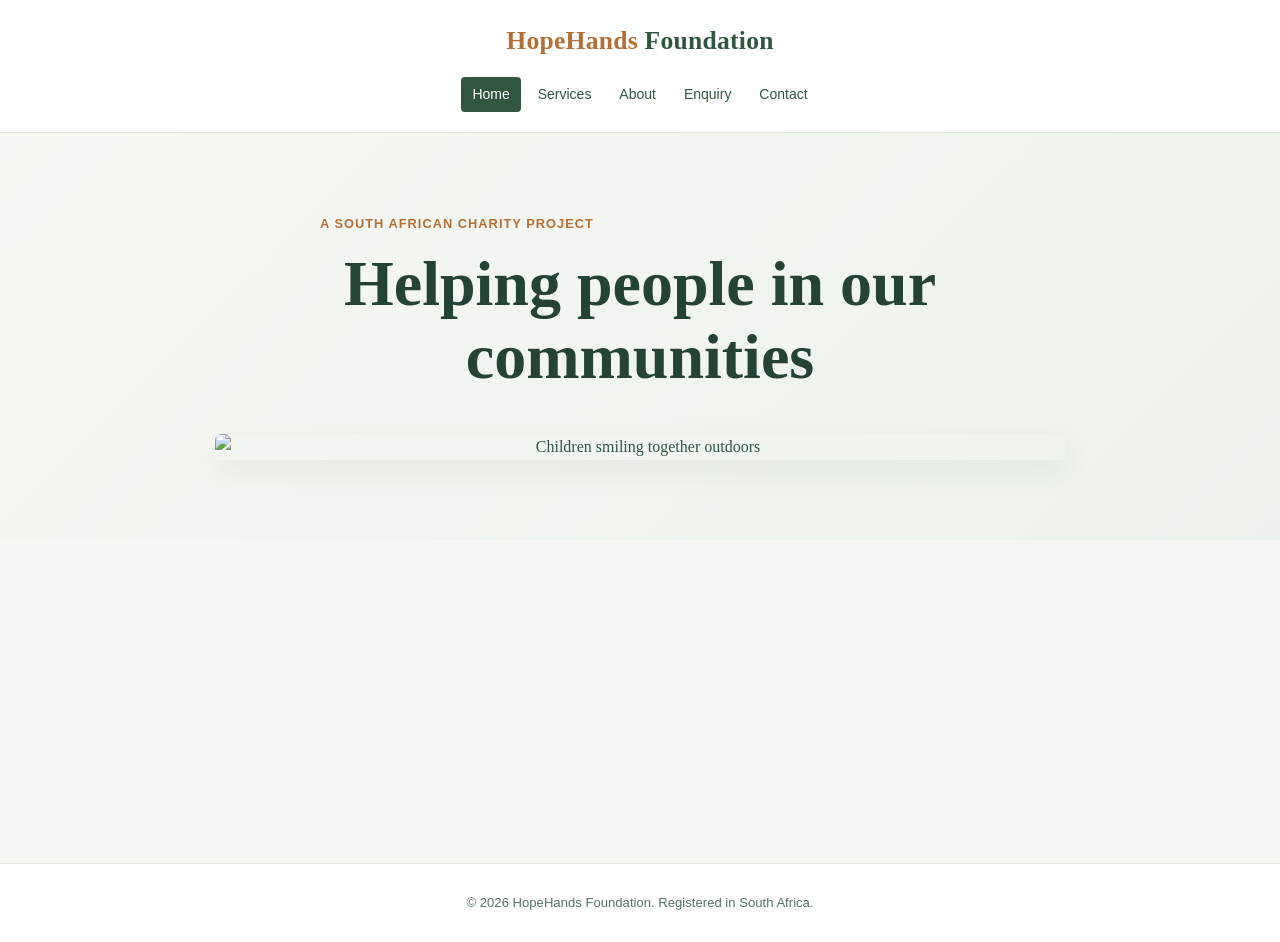
==== index.html @ 7e3bdcfa "Add files via upload" ====
<!DOCTYPE html>
<html lang="en-ZA">
<head>
  <meta charset="UTF-8">
  <meta name="viewport" content="width=device-width, initial-scale=1.0">
  <meta name="description" content="HopeHands Foundation empowers vulnerable communities across South Africa with food, clothing, education and skills development.">
  <title>HopeHands Foundation | Dignity in Action</title>
  <link rel="stylesheet" href="style.css">
</head>
<body>
  <header class="site-header">
    <div>
      <a class="brand" href="#home">
        <span>HopeHands</span> Foundation
      </a>
      <nav class="site-nav" aria-label="Main navigation">
        <a href="#home" aria-current="page">Home</a>
        <a href="services.html">Services</a>
        <a href="about.html">About</a>
        <a href="enquiry.html">Enquiry</a>
        <a href="contact.html">Contact</a>
      </nav>
    </div>
  </header>

  <main>
    <section id="home" class="hero">
      <div class="hero-inner">
        <p class="eyebrow">A South African charity project</p>
        <h1>Helping people in our communities</h1>
        <img class="hero-image" src="https://images.unsplash.com/photo-1488521787991-ed7bbaae773c?auto=format&fit=crop&w=1000&q=80" alt="Children smiling together outdoors">
      </div>
    </section>

  </main>

        <footer class="site-footer">
          <div>
      <span>© 2026 HopeHands Foundation. Registered in South Africa.</span>
    </div>
  </footer>
</body>
</html>
---- style.css ----
/* Shared foundation styles for every HopeHands Foundation page. */
:root {
  --forest: #315640;
  --forest-dark: #244333;
  --sage: #5d8b62;
  --orange: #b36f35;
  --cream: #f7f8f3;
  --line: #dfe7df;
  --text-muted: #587263;
  --white: #ffffff;
  --shadow: 0 12px 30px rgba(49, 86, 64, 0.08);
}

* { box-sizing: border-box; }
html { scroll-behavior: smooth; }
body { min-width: 320px; margin: 0; background: var(--cream); color: var(--forest); font-family: Georgia, "Times New Roman", serif; line-height: 1.65; }
header { border-bottom: 1px solid var(--line); background: var(--white); }
.site-header { padding: 1.25rem 1.5rem; text-align: center; }
.brand { display: inline-block; color: var(--forest); font-family: Georgia, "Times New Roman", serif; font-size: clamp(1.45rem, 2vw, 1.8rem); font-weight: 700; letter-spacing: 0.01em; text-decoration: none; }
.brand span { color: var(--orange); }
.site-nav { display: flex; justify-content: center; gap: 0.35rem; margin-top: 0.9rem; }
.site-nav a { padding: 0.4rem 0.7rem; border-radius: 4px; color: var(--forest); font-family: Arial, Helvetica, sans-serif; font-size: 0.875rem; text-decoration: none; transition: background-color 160ms ease, color 160ms ease; }
.site-nav a:hover, .site-nav a:focus-visible, .site-nav a[aria-current="page"] { background: var(--forest); color: var(--white); }
main { min-height: calc(100vh - 170px); }
.page-content, .hero-inner { width: min(100% - 3rem, 850px); margin: 0 auto; padding: 4.5rem 0; }
.narrow-content { width: min(100% - 3rem, 650px); }
.contact-content { width: min(100% - 3rem, 700px); }
h1, h2, p { margin-top: 0; }
h1 { margin-bottom: 1rem; color: var(--forest-dark); font-size: clamp(2rem, 4vw, 3rem); line-height: 1.15; }
h2 { margin: 2rem 0 0.65rem; color: var(--sage); font-size: 1.35rem; line-height: 1.25; }
p { max-width: 68ch; }
img { display: block; max-width: 100%; height: auto; }
.content-image { width: 100%; max-width: 650px; height: 260px; margin: 2rem 0; border-radius: 6px; object-fit: cover; box-shadow: var(--shadow); }
.hero { background: linear-gradient(135deg, #f7f8f3 0%, #edf3ec 100%); }
.hero-inner { padding-top: 5rem; padding-bottom: 5rem; text-align: center; }
.eyebrow { margin-bottom: 0.75rem; color: var(--orange); font-family: Arial, Helvetica, sans-serif; font-size: 0.8rem; font-weight: 700; letter-spacing: 0.08em; text-transform: uppercase; }
.hero h1 { max-width: 700px; margin-right: auto; margin-left: auto; font-size: clamp(2.3rem, 6vw, 4rem); }
.hero-image { width: 100%; max-height: 360px; margin: 2.5rem auto 0; border-radius: 6px; object-fit: cover; box-shadow: var(--shadow); }
.service-grid { display: grid; grid-template-columns: repeat(3, 1fr); gap: 1.25rem; margin-top: 2rem; }
.service-card { min-height: 190px; padding: 1.5rem; border: 1px solid var(--line); border-top: 4px solid var(--sage); border-radius: 6px; background: var(--white); box-shadow: var(--shadow); transition: transform 160ms ease, box-shadow 160ms ease; }
.service-card:hover { transform: translateY(-3px); box-shadow: 0 16px 34px rgba(49, 86, 64, 0.13); }
.service-card h2 { margin-top: 0; color: var(--forest-dark); font-size: 1.2rem; }
.site-footer { padding: 1.75rem 1.5rem; border-top: 1px solid var(--line); background: var(--white); color: var(--text-muted); font-family: Arial, Helvetica, sans-serif; font-size: 0.82rem; text-align: center; }
a { color: var(--orange); }
a:focus-visible, button:focus-visible, input:focus-visible, select:focus-visible, textarea:focus-visible { outline: 3px solid rgba(179, 111, 53, 0.35); outline-offset: 2px; }
.enquiry-form { padding: 1.5rem; border: 1px solid var(--line); border-radius: 6px; background: var(--white); box-shadow: var(--shadow); }
.enquiry-form label { display: block; margin-bottom: 0.35rem; font-family: Arial, Helvetica, sans-serif; font-size: 0.9rem; font-weight: 700; }
.enquiry-form input, .enquiry-form select, .enquiry-form textarea { width: 100%; margin-bottom: 1.15rem; padding: 0.75rem; border: 1px solid #b9c9bb; border-radius: 4px; background: #fcfdfb; color: var(--forest-dark); font: inherit; }
.enquiry-form textarea { resize: vertical; }
.enquiry-form button { padding: 0.75rem 1.2rem; border: 0; border-radius: 4px; background: var(--sage); color: var(--white); cursor: pointer; font-family: Arial, Helvetica, sans-serif; font-weight: 700; transition: background-color 160ms ease, transform 160ms ease; }
.enquiry-form button:hover, .enquiry-form button:focus-visible { background: var(--forest); transform: translateY(-1px); }

@media (max-width: 1199px) {
  .page-content, .hero-inner, .narrow-content, .contact-content { width: min(100% - 2.5rem, 850px); }
  .service-grid { grid-template-columns: repeat(2, 1fr); }
}

@media (max-width: 767px) {
  .site-header { padding: 1rem; }
  .site-nav { flex-wrap: wrap; gap: 0.15rem; }
  .site-nav a { padding: 0.35rem 0.5rem; font-size: 0.8rem; }
  .page-content, .hero-inner, .narrow-content, .contact-content { width: min(100% - 2rem, 650px); padding-top: 3rem; padding-bottom: 3rem; }
  .hero-inner { padding-top: 3.5rem; padding-bottom: 3.5rem; }
  .service-grid { grid-template-columns: 1fr; }
  .content-image { height: 210px; }
}
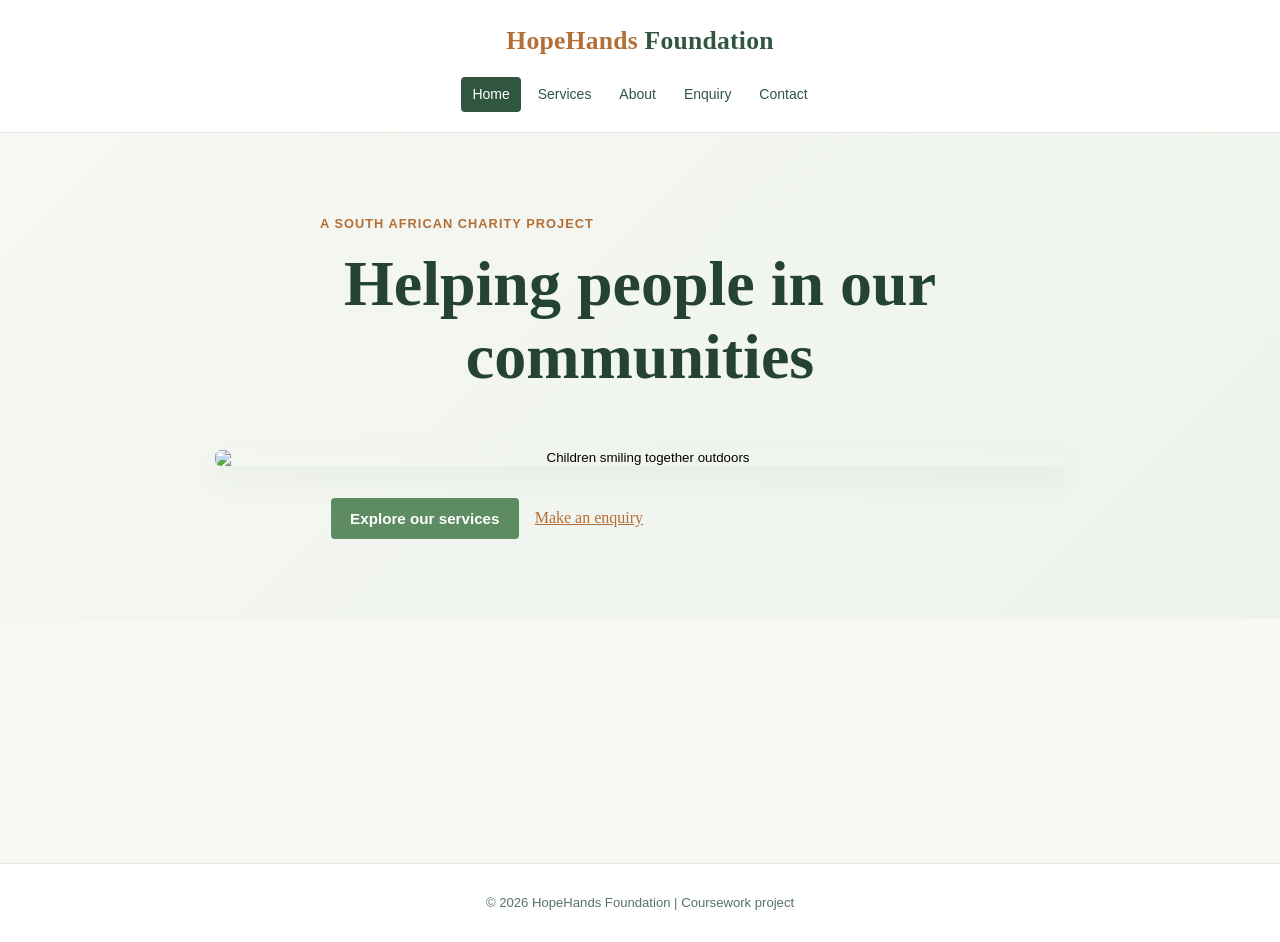
==== commit 2dc5059b: "Add files via upload" ====
--- a/index.html
+++ b/index.html
@@ -3,18 +3,30 @@
 <head>
   <meta charset="UTF-8">
   <meta name="viewport" content="width=device-width, initial-scale=1.0">
-  <meta name="description" content="HopeHands Foundation empowers vulnerable communities across South Africa with food, clothing, education and skills development.">
+  <meta name="description" content="Learn about HopeHands Foundation’s community support project in South Africa, including food parcels, clothing, education and skills development.">
+  <meta property="og:type" content="website">
+  <meta property="og:locale" content="en_ZA">
+  <meta property="og:title" content="HopeHands Foundation | Dignity in Action">
+  <meta property="og:description" content="Learn about HopeHands Foundation’s community support project in South Africa.">
+  <meta property="og:image" content="https://images.unsplash.com/photo-1488521787991-ed7bbaae773c?auto=format&amp;fit=crop&amp;w=1200&amp;q=80">
+  <meta name="twitter:card" content="summary_large_image">
   <title>HopeHands Foundation | Dignity in Action</title>
   <link rel="stylesheet" href="style.css">
+  <script src="script.js" defer></script>
 </head>
 <body>
+  <a class="skip-link" href="#main-content">Skip to main content</a>
+  <!-- Site header and primary navigation -->
   <header class="site-header">
     <div>
-      <a class="brand" href="#home">
+      <a class="brand" href="index.html">
         <span>HopeHands</span> Foundation
       </a>
-      <nav class="site-nav" aria-label="Main navigation">
-        <a href="#home" aria-current="page">Home</a>
+      <button class="menu-toggle" type="button" aria-expanded="false" aria-controls="primary-navigation">
+        <span class="menu-toggle-label">Menu</span>
+      </button>
+      <nav class="site-nav" id="primary-navigation" aria-label="Main navigation">
+        <a href="index.html" aria-current="page">Home</a>
         <a href="services.html">Services</a>
         <a href="about.html">About</a>
         <a href="enquiry.html">Enquiry</a>
@@ -23,21 +35,32 @@
     </div>
   </header>
 
-  <main>
+  <!-- Main page content -->
+  <main id="main-content">
     <section id="home" class="hero">
       <div class="hero-inner">
         <p class="eyebrow">A South African charity project</p>
         <h1>Helping people in our communities</h1>
-        <img class="hero-image" src="https://images.unsplash.com/photo-1488521787991-ed7bbaae773c?auto=format&fit=crop&w=1000&q=80" alt="Children smiling together outdoors">
+        <button class="gallery-trigger" type="button" aria-label="View a larger image: children smiling together outdoors">
+          <img class="hero-image" src="https://images.unsplash.com/photo-1488521787991-ed7bbaae773c?auto=format&amp;fit=crop&amp;w=1000&amp;q=80" alt="Children smiling together outdoors" fetchpriority="high" decoding="async">
+        </button>
+        <p class="hero-actions">
+          <a class="button-link" href="services.html">Explore our services</a>
+          <a class="text-link" href="enquiry.html">Make an enquiry</a>
+        </p>
       </div>
     </section>
-
   </main>
 
-        <footer class="site-footer">
-          <div>
-      <span>© 2026 HopeHands Foundation. Registered in South Africa.</span>
+  <!-- Copyright and organization details -->
+  <footer class="site-footer">
+    <div>
+      <span>© 2026 HopeHands Foundation | Coursework project</span>
     </div>
   </footer>
+  <dialog class="image-dialog" aria-label="Expanded image">
+    <button class="dialog-close" type="button">Close image</button>
+    <img class="dialog-image" alt="">
+  </dialog>
 </body>
 </html>
--- a/style.css
+++ b/style.css
@@ -1,5 +1,6 @@
 /* Shared foundation styles for every HopeHands Foundation page. */
 :root {
+  color-scheme: light;
   --forest: #315640;
   --forest-dark: #244333;
   --sage: #5d8b62;
@@ -8,59 +9,549 @@
   --line: #dfe7df;
   --text-muted: #587263;
   --white: #ffffff;
+  --danger: #9c2f2f;
   --shadow: 0 12px 30px rgba(49, 86, 64, 0.08);
 }
 
-* { box-sizing: border-box; }
-html { scroll-behavior: smooth; }
-body { min-width: 320px; margin: 0; background: var(--cream); color: var(--forest); font-family: Georgia, "Times New Roman", serif; line-height: 1.65; }
-header { border-bottom: 1px solid var(--line); background: var(--white); }
-.site-header { padding: 1.25rem 1.5rem; text-align: center; }
-.brand { display: inline-block; color: var(--forest); font-family: Georgia, "Times New Roman", serif; font-size: clamp(1.45rem, 2vw, 1.8rem); font-weight: 700; letter-spacing: 0.01em; text-decoration: none; }
-.brand span { color: var(--orange); }
-.site-nav { display: flex; justify-content: center; gap: 0.35rem; margin-top: 0.9rem; }
-.site-nav a { padding: 0.4rem 0.7rem; border-radius: 4px; color: var(--forest); font-family: Arial, Helvetica, sans-serif; font-size: 0.875rem; text-decoration: none; transition: background-color 160ms ease, color 160ms ease; }
-.site-nav a:hover, .site-nav a:focus-visible, .site-nav a[aria-current="page"] { background: var(--forest); color: var(--white); }
-main { min-height: calc(100vh - 170px); }
-.page-content, .hero-inner { width: min(100% - 3rem, 850px); margin: 0 auto; padding: 4.5rem 0; }
-.narrow-content { width: min(100% - 3rem, 650px); }
-.contact-content { width: min(100% - 3rem, 700px); }
-h1, h2, p { margin-top: 0; }
-h1 { margin-bottom: 1rem; color: var(--forest-dark); font-size: clamp(2rem, 4vw, 3rem); line-height: 1.15; }
-h2 { margin: 2rem 0 0.65rem; color: var(--sage); font-size: 1.35rem; line-height: 1.25; }
-p { max-width: 68ch; }
-img { display: block; max-width: 100%; height: auto; }
-.content-image { width: 100%; max-width: 650px; height: 260px; margin: 2rem 0; border-radius: 6px; object-fit: cover; box-shadow: var(--shadow); }
-.hero { background: linear-gradient(135deg, #f7f8f3 0%, #edf3ec 100%); }
-.hero-inner { padding-top: 5rem; padding-bottom: 5rem; text-align: center; }
-.eyebrow { margin-bottom: 0.75rem; color: var(--orange); font-family: Arial, Helvetica, sans-serif; font-size: 0.8rem; font-weight: 700; letter-spacing: 0.08em; text-transform: uppercase; }
-.hero h1 { max-width: 700px; margin-right: auto; margin-left: auto; font-size: clamp(2.3rem, 6vw, 4rem); }
-.hero-image { width: 100%; max-height: 360px; margin: 2.5rem auto 0; border-radius: 6px; object-fit: cover; box-shadow: var(--shadow); }
-.service-grid { display: grid; grid-template-columns: repeat(3, 1fr); gap: 1.25rem; margin-top: 2rem; }
-.service-card { min-height: 190px; padding: 1.5rem; border: 1px solid var(--line); border-top: 4px solid var(--sage); border-radius: 6px; background: var(--white); box-shadow: var(--shadow); transition: transform 160ms ease, box-shadow 160ms ease; }
-.service-card:hover { transform: translateY(-3px); box-shadow: 0 16px 34px rgba(49, 86, 64, 0.13); }
-.service-card h2 { margin-top: 0; color: var(--forest-dark); font-size: 1.2rem; }
-.site-footer { padding: 1.75rem 1.5rem; border-top: 1px solid var(--line); background: var(--white); color: var(--text-muted); font-family: Arial, Helvetica, sans-serif; font-size: 0.82rem; text-align: center; }
-a { color: var(--orange); }
-a:focus-visible, button:focus-visible, input:focus-visible, select:focus-visible, textarea:focus-visible { outline: 3px solid rgba(179, 111, 53, 0.35); outline-offset: 2px; }
-.enquiry-form { padding: 1.5rem; border: 1px solid var(--line); border-radius: 6px; background: var(--white); box-shadow: var(--shadow); }
-.enquiry-form label { display: block; margin-bottom: 0.35rem; font-family: Arial, Helvetica, sans-serif; font-size: 0.9rem; font-weight: 700; }
-.enquiry-form input, .enquiry-form select, .enquiry-form textarea { width: 100%; margin-bottom: 1.15rem; padding: 0.75rem; border: 1px solid #b9c9bb; border-radius: 4px; background: #fcfdfb; color: var(--forest-dark); font: inherit; }
-.enquiry-form textarea { resize: vertical; }
-.enquiry-form button { padding: 0.75rem 1.2rem; border: 0; border-radius: 4px; background: var(--sage); color: var(--white); cursor: pointer; font-family: Arial, Helvetica, sans-serif; font-weight: 700; transition: background-color 160ms ease, transform 160ms ease; }
-.enquiry-form button:hover, .enquiry-form button:focus-visible { background: var(--forest); transform: translateY(-1px); }
+* {
+  box-sizing: border-box;
+}
+
+html {
+  scroll-behavior: smooth;
+}
+
+body {
+  min-width: 320px;
+  margin: 0;
+  background: var(--cream);
+  color: var(--forest);
+  font-family: Georgia, "Times New Roman", serif;
+  line-height: 1.65;
+}
+
+header {
+  border-bottom: 1px solid var(--line);
+  background: var(--white);
+}
+
+.skip-link {
+  position: absolute;
+  z-index: 10;
+  top: 0.5rem;
+  left: 0.5rem;
+  padding: 0.65rem 0.9rem;
+  transform: translateY(-150%);
+  border-radius: 4px;
+  background: var(--forest-dark);
+  color: var(--white);
+}
+
+.skip-link:focus {
+  transform: translateY(0);
+}
+
+.site-header {
+  padding: 1.25rem 1.5rem;
+  text-align: center;
+}
+
+.brand {
+  display: inline-block;
+  color: var(--forest);
+  font-family: Georgia, "Times New Roman", serif;
+  font-size: clamp(1.45rem, 2vw, 1.8rem);
+  font-weight: 700;
+  letter-spacing: 0.01em;
+  text-decoration: none;
+}
+
+.brand span {
+  color: var(--orange);
+}
+
+.menu-toggle {
+  display: none;
+  padding: 0.5rem 0.8rem;
+  border: 1px solid var(--line);
+  border-radius: 4px;
+  background: var(--white);
+  color: var(--forest);
+  cursor: pointer;
+  font: 700 0.9rem Arial, Helvetica, sans-serif;
+}
+
+.site-nav {
+  display: flex;
+  justify-content: center;
+  gap: 0.35rem;
+  margin-top: 0.9rem;
+}
+
+.site-nav a {
+  padding: 0.4rem 0.7rem;
+  border-radius: 4px;
+  color: var(--forest);
+  font-family: Arial, Helvetica, sans-serif;
+  font-size: 0.875rem;
+  text-decoration: none;
+  transition: background-color 160ms ease, color 160ms ease;
+}
+
+.site-nav a:hover,
+.site-nav a:focus-visible,
+.site-nav a[aria-current="page"] {
+  background: var(--forest);
+  color: var(--white);
+}
+
+main {
+  min-height: calc(100vh - 170px);
+}
+
+.page-content,
+.hero-inner {
+  width: min(100% - 3rem, 850px);
+  margin: 0 auto;
+  padding: 4.5rem 0;
+}
+
+.narrow-content {
+  width: min(100% - 3rem, 650px);
+}
+
+.contact-content {
+  width: min(100% - 3rem, 700px);
+}
+
+h1,
+h2,
+p {
+  margin-top: 0;
+}
+
+h1 {
+  margin-bottom: 1rem;
+  color: var(--forest-dark);
+  font-size: clamp(2rem, 4vw, 3rem);
+  line-height: 1.15;
+}
+
+h2 {
+  margin: 2rem 0 0.65rem;
+  color: var(--sage);
+  font-size: 1.35rem;
+  line-height: 1.25;
+}
+
+p {
+  max-width: 68ch;
+}
+
+img {
+  display: block;
+  max-width: 100%;
+  height: auto;
+}
+
+.content-image {
+  width: 100%;
+  max-width: 650px;
+  height: 260px;
+  margin: 2rem 0;
+  border-radius: 6px;
+  object-fit: cover;
+  box-shadow: var(--shadow);
+}
+
+.hero {
+  background: linear-gradient(135deg, #f7f8f3 0%, #edf3ec 100%);
+}
+
+.hero-inner {
+  padding-top: 5rem;
+  padding-bottom: 5rem;
+  text-align: center;
+}
+
+.eyebrow {
+  margin-bottom: 0.75rem;
+  color: var(--orange);
+  font-family: Arial, Helvetica, sans-serif;
+  font-size: 0.8rem;
+  font-weight: 700;
+  letter-spacing: 0.08em;
+  text-transform: uppercase;
+}
+
+.hero h1 {
+  max-width: 700px;
+  margin-right: auto;
+  margin-left: auto;
+  font-size: clamp(2.3rem, 6vw, 4rem);
+}
+
+.hero-image {
+  width: 100%;
+  max-height: 360px;
+  margin: 2.5rem auto 0;
+  border-radius: 6px;
+  object-fit: cover;
+  box-shadow: var(--shadow);
+}
+
+.gallery-trigger {
+  display: block;
+  width: 100%;
+  padding: 0;
+  border: 0;
+  background: transparent;
+  cursor: zoom-in;
+}
+
+.content-gallery-trigger {
+  max-width: 650px;
+  margin: 2rem 0;
+}
+
+.content-gallery-trigger .content-image {
+  margin: 0;
+}
+
+.hero-actions {
+  display: flex;
+  align-items: center;
+  justify-content: center;
+  flex-wrap: wrap;
+  gap: 1rem;
+  margin: 2rem 0 0;
+}
+
+.button-link,
+.form-submit,
+.copy-message {
+  display: inline-block;
+  padding: 0.75rem 1.2rem;
+  border: 0;
+  border-radius: 4px;
+  background: var(--sage);
+  color: var(--white);
+  cursor: pointer;
+  font: 700 0.95rem Arial, Helvetica, sans-serif;
+  text-decoration: none;
+  transition: background-color 160ms ease, transform 160ms ease;
+}
+
+.button-link:hover,
+.form-submit:hover,
+.copy-message:hover {
+  transform: translateY(-1px);
+  background: var(--forest);
+}
+
+.text-link,
+a {
+  color: var(--orange);
+}
+
+.service-search {
+  max-width: 35rem;
+  margin-top: 2rem;
+}
+
+.service-search label,
+.field-group label,
+.prepared-message label {
+  display: block;
+  margin-bottom: 0.35rem;
+  font-family: Arial, Helvetica, sans-serif;
+  font-size: 0.9rem;
+  font-weight: 700;
+}
+
+.service-search input,
+.message-form input,
+.message-form select,
+.message-form textarea {
+  width: 100%;
+  padding: 0.75rem;
+  border: 1px solid #b9c9bb;
+  border-radius: 4px;
+  background: #fcfdfb;
+  color: var(--forest-dark);
+  font: inherit;
+}
+
+.service-search input {
+  margin-bottom: 0.25rem;
+}
+
+.service-grid {
+  display: grid;
+  grid-template-columns: repeat(3, minmax(0, 1fr));
+  align-items: start;
+  gap: 1.25rem;
+  margin-top: 1rem;
+}
+
+.service-card {
+  min-height: 150px;
+  padding: 1.5rem;
+  border: 1px solid var(--line);
+  border-top: 4px solid var(--sage);
+  border-radius: 6px;
+  background: var(--white);
+  box-shadow: var(--shadow);
+  transition: transform 160ms ease, box-shadow 160ms ease;
+}
+
+.service-card:hover {
+  transform: translateY(-3px);
+  box-shadow: 0 16px 34px rgba(49, 86, 64, 0.13);
+}
+
+.service-card[hidden] {
+  display: none;
+}
+
+.service-card summary {
+  color: var(--forest-dark);
+  cursor: pointer;
+  font-size: 1.2rem;
+  font-weight: 700;
+}
+
+.service-card p {
+  margin: 1rem 0 0;
+}
+
+.page-cta {
+  margin-top: 2rem;
+}
+
+.site-footer {
+  padding: 1.75rem 1.5rem;
+  border-top: 1px solid var(--line);
+  background: var(--white);
+  color: var(--text-muted);
+  font-family: Arial, Helvetica, sans-serif;
+  font-size: 0.82rem;
+  text-align: center;
+}
+
+.site-footer p {
+  margin: 0 auto;
+}
+
+.form-notice {
+  max-width: none;
+  padding: 0.9rem 1rem;
+  border-left: 4px solid var(--orange);
+  background: #fffaf4;
+}
+
+.message-form {
+  padding: 1.5rem;
+  border: 1px solid var(--line);
+  border-radius: 6px;
+  background: var(--white);
+  box-shadow: var(--shadow);
+}
+
+.form-fields {
+  min-width: 0;
+  margin: 0;
+  padding: 0;
+  border: 0;
+}
+
+.form-fields legend {
+  margin-bottom: 1rem;
+  padding: 0;
+  color: var(--forest-dark);
+  font-weight: 700;
+}
+
+.field-group {
+  margin-bottom: 1.15rem;
+}
+
+.field-group input,
+.field-group select,
+.field-group textarea {
+  display: block;
+}
+
+.field-group textarea,
+.prepared-message textarea {
+  resize: vertical;
+}
+
+.optional,
+.field-hint {
+  color: var(--text-muted);
+  font-size: 0.85rem;
+  font-weight: 400;
+}
+
+.field-hint,
+.field-error {
+  display: block;
+  margin-top: 0.25rem;
+}
+
+.field-error {
+  color: var(--danger);
+  font-family: Arial, Helvetica, sans-serif;
+  font-size: 0.85rem;
+}
+
+[aria-invalid="true"] {
+  border-color: var(--danger) !important;
+}
+
+.form-submit:disabled,
+.copy-message:disabled {
+  cursor: wait;
+  opacity: 0.7;
+}
+
+.form-status,
+.copy-status {
+  margin: 1rem 0 0;
+  color: var(--forest-dark);
+}
+
+.prepared-message {
+  margin-top: 1.5rem;
+  padding-top: 1rem;
+  border-top: 1px solid var(--line);
+}
+
+.prepared-message h2 {
+  margin-top: 0;
+}
+
+.prepared-message textarea {
+  display: block;
+  margin-bottom: 1rem;
+  font-family: Consolas, "Courier New", monospace;
+  font-size: 0.9rem;
+}
+
+.image-dialog {
+  width: min(90vw, 900px);
+  max-height: 90vh;
+  padding: 1rem;
+  border: 1px solid var(--line);
+  border-radius: 8px;
+  background: var(--white);
+  box-shadow: 0 1rem 3rem rgba(0, 0, 0, 0.25);
+}
+
+.image-dialog::backdrop {
+  background: rgba(19, 32, 24, 0.8);
+}
+
+.dialog-close {
+  display: block;
+  margin: 0 0 0.75rem auto;
+  padding: 0.5rem 0.8rem;
+  border: 1px solid var(--line);
+  border-radius: 4px;
+  background: var(--white);
+  color: var(--forest);
+  cursor: pointer;
+  font: 700 0.9rem Arial, Helvetica, sans-serif;
+}
+
+.dialog-image {
+  max-height: 75vh;
+  margin: 0 auto;
+  object-fit: contain;
+}
+
+a:focus-visible,
+button:focus-visible,
+input:focus-visible,
+select:focus-visible,
+textarea:focus-visible,
+summary:focus-visible {
+  outline: 3px solid rgba(179, 111, 53, 0.55);
+  outline-offset: 3px;
+}
 
 @media (max-width: 1199px) {
-  .page-content, .hero-inner, .narrow-content, .contact-content { width: min(100% - 2.5rem, 850px); }
-  .service-grid { grid-template-columns: repeat(2, 1fr); }
+  .page-content,
+  .hero-inner,
+  .narrow-content,
+  .contact-content {
+    width: min(100% - 2.5rem, 850px);
+  }
+
+  .service-grid {
+    grid-template-columns: repeat(2, minmax(0, 1fr));
+  }
 }
 
 @media (max-width: 767px) {
-  .site-header { padding: 1rem; }
-  .site-nav { flex-wrap: wrap; gap: 0.15rem; }
-  .site-nav a { padding: 0.35rem 0.5rem; font-size: 0.8rem; }
-  .page-content, .hero-inner, .narrow-content, .contact-content { width: min(100% - 2rem, 650px); padding-top: 3rem; padding-bottom: 3rem; }
-  .hero-inner { padding-top: 3.5rem; padding-bottom: 3.5rem; }
-  .service-grid { grid-template-columns: 1fr; }
-  .content-image { height: 210px; }
-}+  .site-header {
+    padding: 1rem;
+  }
+
+  .menu-toggle {
+    display: block;
+    margin: 0.75rem auto 0;
+  }
+
+  .site-nav {
+    flex-wrap: wrap;
+    gap: 0.15rem;
+  }
+
+  .js .site-nav:not(.is-open) {
+    display: none;
+  }
+
+  .site-nav a {
+    padding: 0.45rem 0.55rem;
+    font-size: 0.85rem;
+  }
+
+  .page-content,
+  .hero-inner,
+  .narrow-content,
+  .contact-content {
+    width: min(100% - 2rem, 650px);
+    padding-top: 3rem;
+    padding-bottom: 3rem;
+  }
+
+  .hero-inner {
+    padding-top: 3.5rem;
+    padding-bottom: 3.5rem;
+  }
+
+  .service-grid {
+    grid-template-columns: 1fr;
+  }
+
+  .content-image {
+    height: 210px;
+  }
+
+  .message-form {
+    padding: 1rem;
+  }
+}
+
+@media (prefers-reduced-motion: reduce) {
+  *,
+  *::before,
+  *::after {
+    scroll-behavior: auto !important;
+    animation-duration: 0.01ms !important;
+    animation-iteration-count: 1 !important;
+    transition-duration: 0.01ms !important;
+  }
+}
